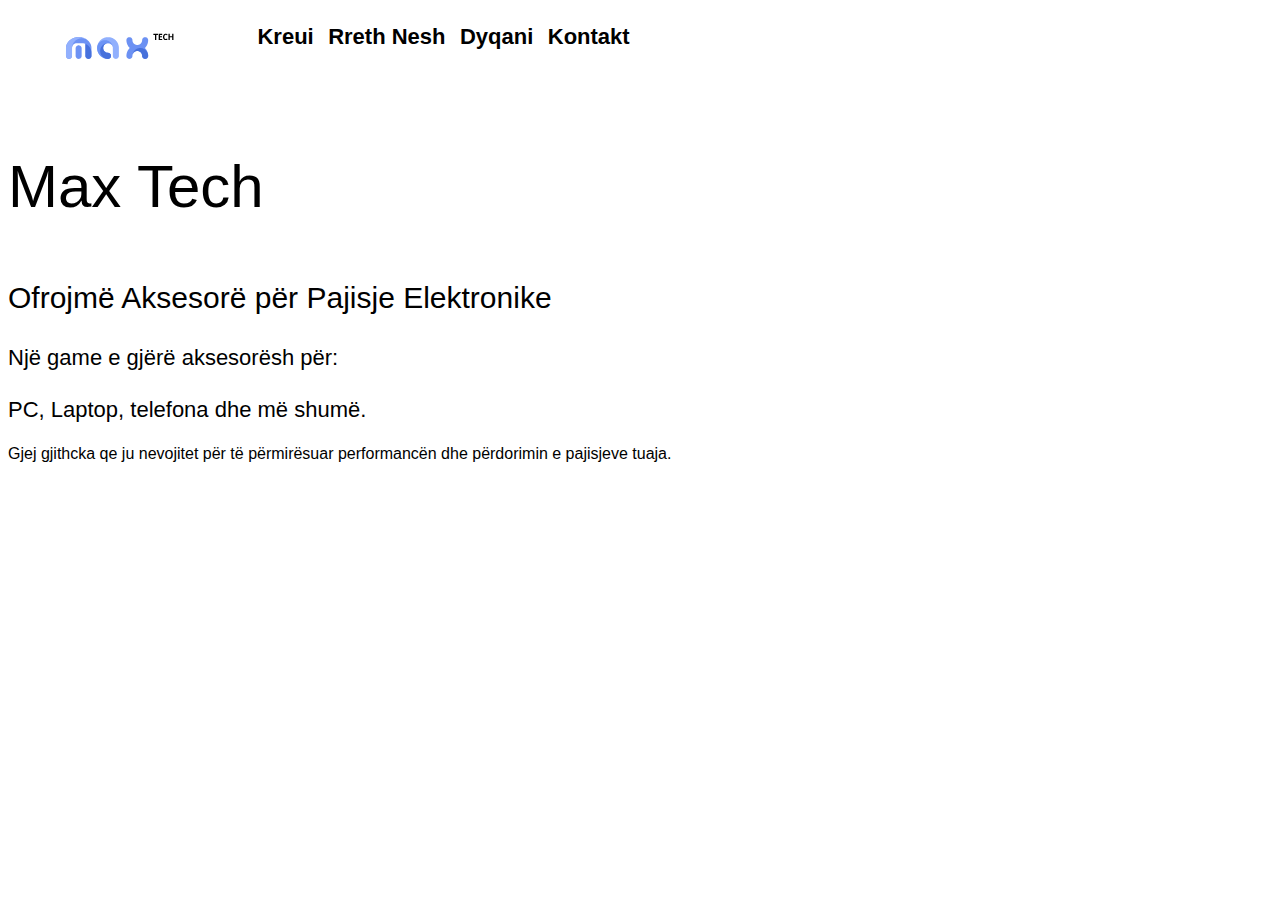
==== index.html @ 7ba9bfcb "import max tech" ====
<!DOCTYPE html>
<html lang="en">
<head>
  <meta charset="UTF-8">
  <meta name="viewport" content="width=device-width, initial-scale=1.0">
  <title>Max Tech</title>

  <style>
    body{
      font-family: Arial, Helvetica, sans-serif;
    }


    .max-tech-logo {
      width: 200px;
    }

    .menuja-kryesore {
      display: inline-block;
      vertical-align: top;
    }

    .menuja-kryesore li {
      display: inline-block;
      font-size: 22px;
      font-weight: bold;
      margin-left: 5px;
      margin-right: 5px;
    }

    .titulli {
       font-size: 60px;
    }

    .nentitulli{
      font-size: 30px;
    }

    .produktet {
      font-size: 22px;
    }
    
  </style>
</head>
<body>

  <img src="asete/imazhe/optimal.svg" alt="max tech" class="max-tech-logo">
  <ul class="menuja-kryesore">
    <li>Kreui</li>
    <li>Rreth Nesh</li>
    <li>Dyqani</li>
    <li>Kontakt</li>
  </ul>


  <p class="titulli">
    Max Tech
  </p>

  <p class="nentitulli">
    Ofrojmë Aksesorë për Pajisje Elektronike
  </p>


  <p class="produktet">
    Një game e gjërë aksesorësh për:<br/><br/> PC, Laptop, telefona dhe më shumë.
  </p>



  <p>Gjej gjithcka qe ju nevojitet për të përmirësuar performancën dhe përdorimin e pajisjeve tuaja.</p>
</body>
</html>
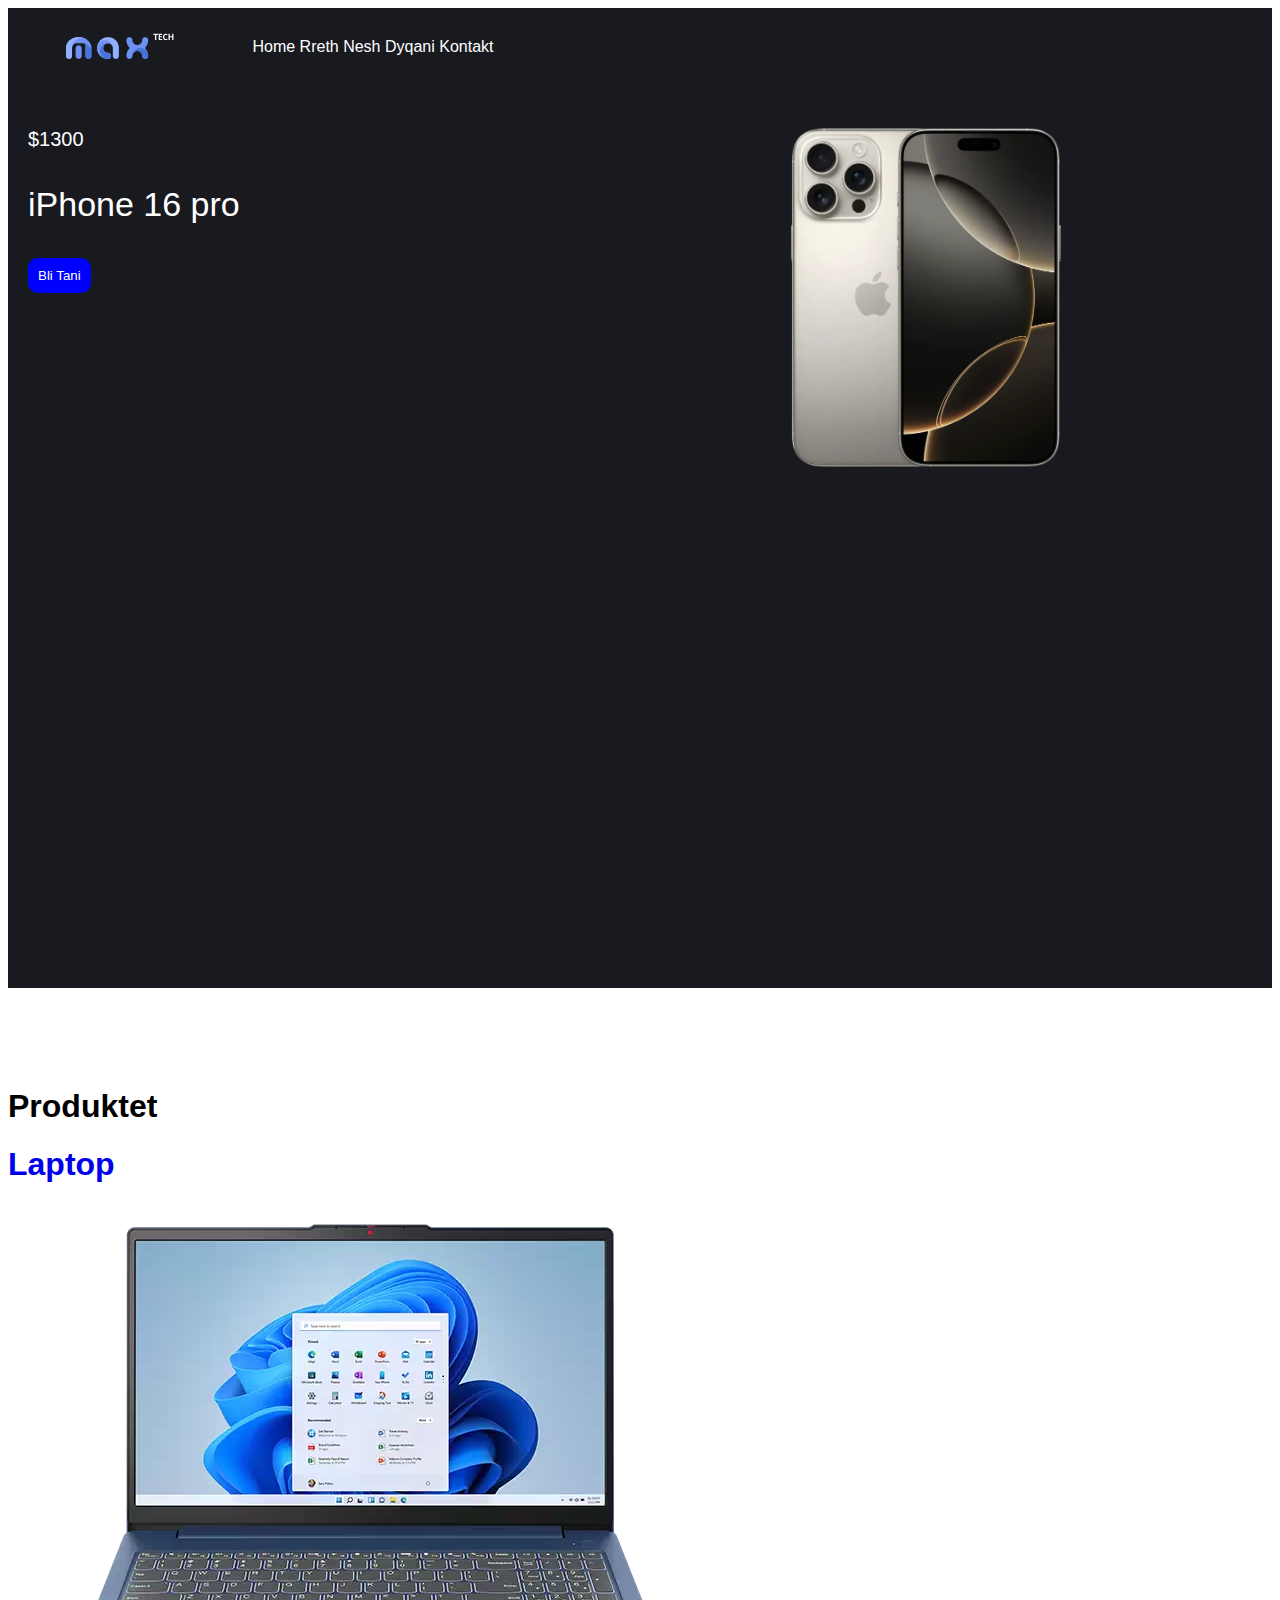
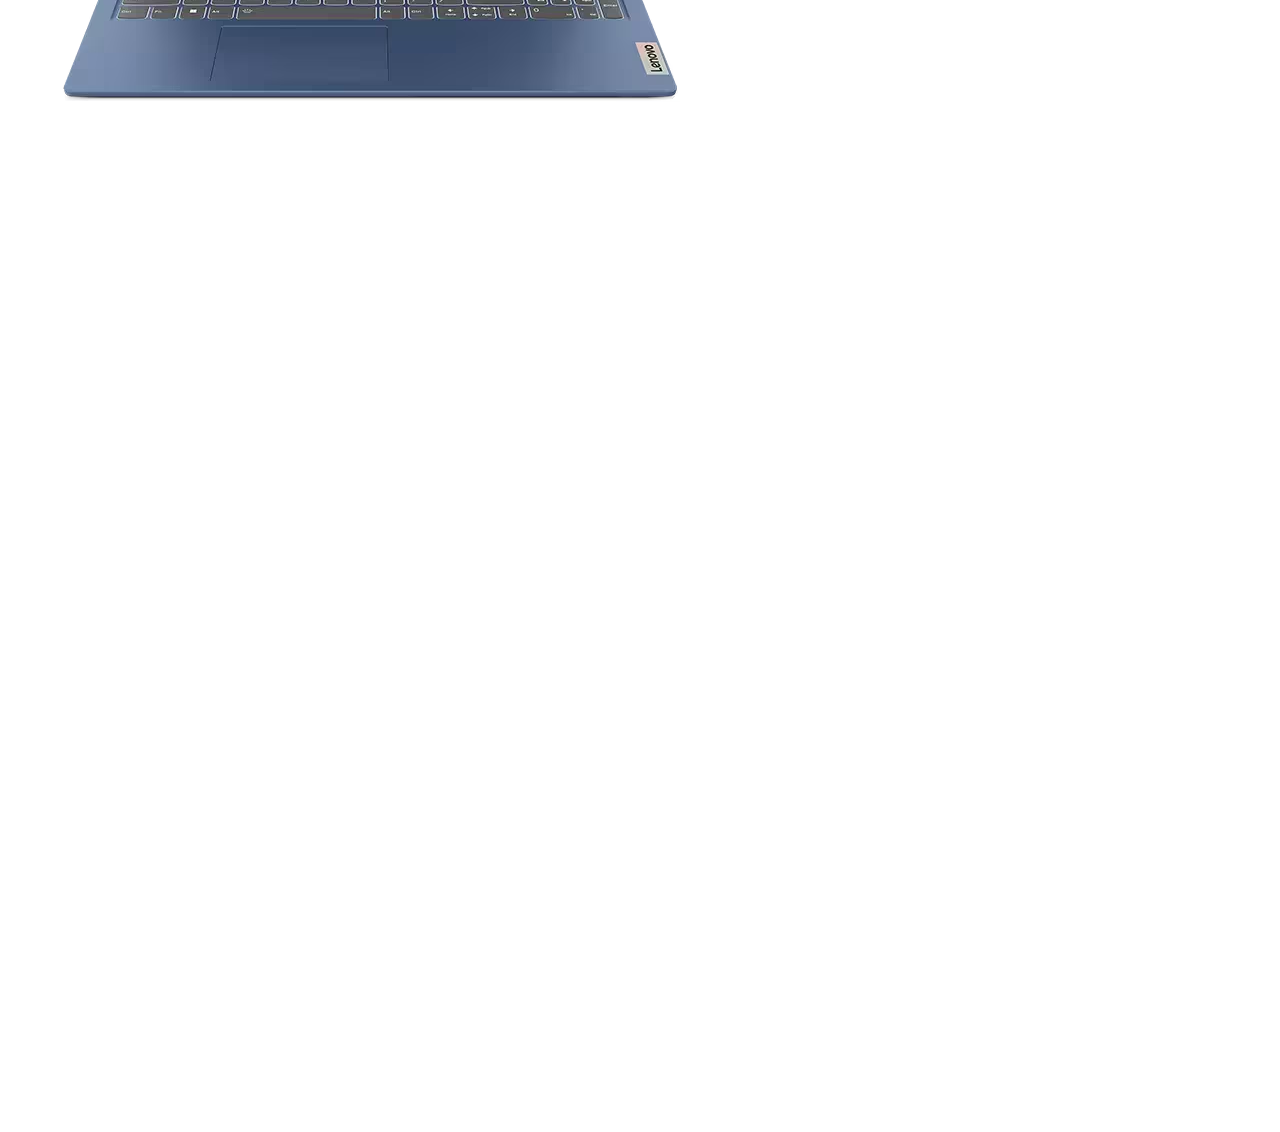
==== commit 8cded24f: "newmax" ====
--- a/index.html
+++ b/index.html
@@ -6,68 +6,194 @@
   <title>Max Tech</title>
 
   <style>
-    body{
+    body {
       font-family: Arial, Helvetica, sans-serif;
+      padding-bottom: 1000px;
+      margin: none !important;
+    }
+    .max-tech-logo {
+      vertical-align: middle;
+      width: 200px;
+    }
+
+    ul {
+      display: inline-block;
+    }
+
+    ul li {
+      display: inline-block;
+      color: white;
     }
 
 
-    .max-tech-logo {
-      width: 200px;
+    .forma-e-regjistrimit {
+      margin-bottom: 400px;
     }
 
-    .menuja-kryesore {
-      display: inline-block;
-      vertical-align: top;
+
+    .imazhi-produktit {
+      width: 300px;
+      height: 
+      350px;
+      object-fit: contain
     }
 
-    .menuja-kryesore li {
-      display: inline-block;
+    .cmimi-i-produktit {
+      color: green;
+      font-weight: bold;
       font-size: 22px;
-      font-weight: bold;
-      margin-left: 5px;
-      margin-right: 5px;
     }
 
-    .titulli {
-       font-size: 60px;
+
+    .shto-ne-shporte {
+      background-color: rgb(35, 145, 255);
+      color: white;
+      border: none;
+      padding: 10px;
+      font-size: 18px;
+      border-radius: 5px;
     }
 
-    .nentitulli{
-      font-size: 30px;
+    .produkt {
+      width: 300px;
+      padding: 15px;
+      border: 2px solid rgba(128, 128, 128, 0.613);
+      border-radius: 5px;
+      display: inline-block;
+      margin-right: 10px;
+      margin-left: 10px;
     }
 
-    .produktet {
-      font-size: 22px;
+    .headeri-max-tech {
+      background-color: rgb(0, 81, 255);
     }
+
+    .pjesa-kryesore {
+      background-color: mediumseagreen;
+    }
+
+    .section-1 {
+      background-color: coral;
+      width: 100%;
+      height: 100vh;
+      margin-bottom: 100px;
+    }
+
+    .menuja-kryesore a {
+      color: white;
+      text-decoration: none;
+    }
+
+    html {
+      scroll-behavior: smooth;
+    }
+
+
+    #home {
+      background-color: rgb(24, 26, 32);
+      color: white;
+    }
+
+    .headeri-max-tech{
+      background-color: rgb(24, 26, 32);
+      color: white;
+    }
+
+    .foto-iphone{
+      width: 100%;
+    }
+
+    .majtas{
+      display: inline-block;
+ 
+      width: 45%;
+      height: 100%;
+      vertical-align: top;
+      padding: 20px;
+    }
+
+    .djathtas{
+      display: inline-block;
     
+      width: 45%;
+      height: 100%;
+      padding: 20px;
+    }
+
+    .cmimi-divi-kryesore {
+      font-size: 20px;
+    }
+
+    .iphone16pro{
+      font-size: 34px;
+    }
+
+    .butoni-bli-tani{
+      background-color: blue;
+      color: white;
+      border: none;
+      padding: 10px;
+      border-radius: 10px;
+    }
+
+    .kategori {
+      text-decoration: none;
+    }
+
   </style>
 </head>
 <body>
 
+  <header class="headeri-max-tech"> 
   <img src="asete/imazhe/optimal.svg" alt="max tech" class="max-tech-logo">
   <ul class="menuja-kryesore">
-    <li>Kreui</li>
-    <li>Rreth Nesh</li>
-    <li>Dyqani</li>
-    <li>Kontakt</li>
+    <li><a href="#home">Home</a></li>
+    <li><a href="#rreth-nesh">Rreth Nesh</a> </li>
+    <li><a href="#dyqani">Dyqani</a></li>
+    <li><a href="#kontakt">Kontakt</a></li>
   </ul>
+  </header>
 
 
-  <p class="titulli">
-    Max Tech
-  </p>
+  <section class="section-1" id="home">
 
-  <p class="nentitulli">
-    Ofrojmë Aksesorë për Pajisje Elektronike
-  </p>
+    <div class="majtas">
+      <p class="cmimi-divi-kryesore">$1300</p>
+      <p class="iphone16pro">iPhone 16 pro</p>
+      <button class="butoni-bli-tani">Bli Tani</button>
+    </div>
+
+    <div class="djathtas">
+    <img src="asete/imazhe/Natural_i_Phone_16_Pro_aa1c673c69.webp" class="foto-iphone">
+    </div>
+ 
+
+  </section>
+
+  <section>
+    <h1>Produktet</h1>
 
 
-  <p class="produktet">
-    Një game e gjërë aksesorësh për:<br/><br/> PC, Laptop, telefona dhe më shumë.
-  </p>
+    <a href="laptop.html" class="kategori">
+      <div>
+        <h1>Laptop</h1>
+        <img src="asete/imazhe/lenovo-ideapad-slim-3i-15inch-gen8-abyss-blue.avif" alt="">
+      </div>
+      
+    </a>
+
+  </section>
 
 
 
-  <p>Gjej gjithcka qe ju nevojitet për të përmirësuar performancën dhe përdorimin e pajisjeve tuaja.</p>
+
+  <section>
+  <!--Produkti-->
+
+
+
+
+  </section>
+
 </body>
 </html>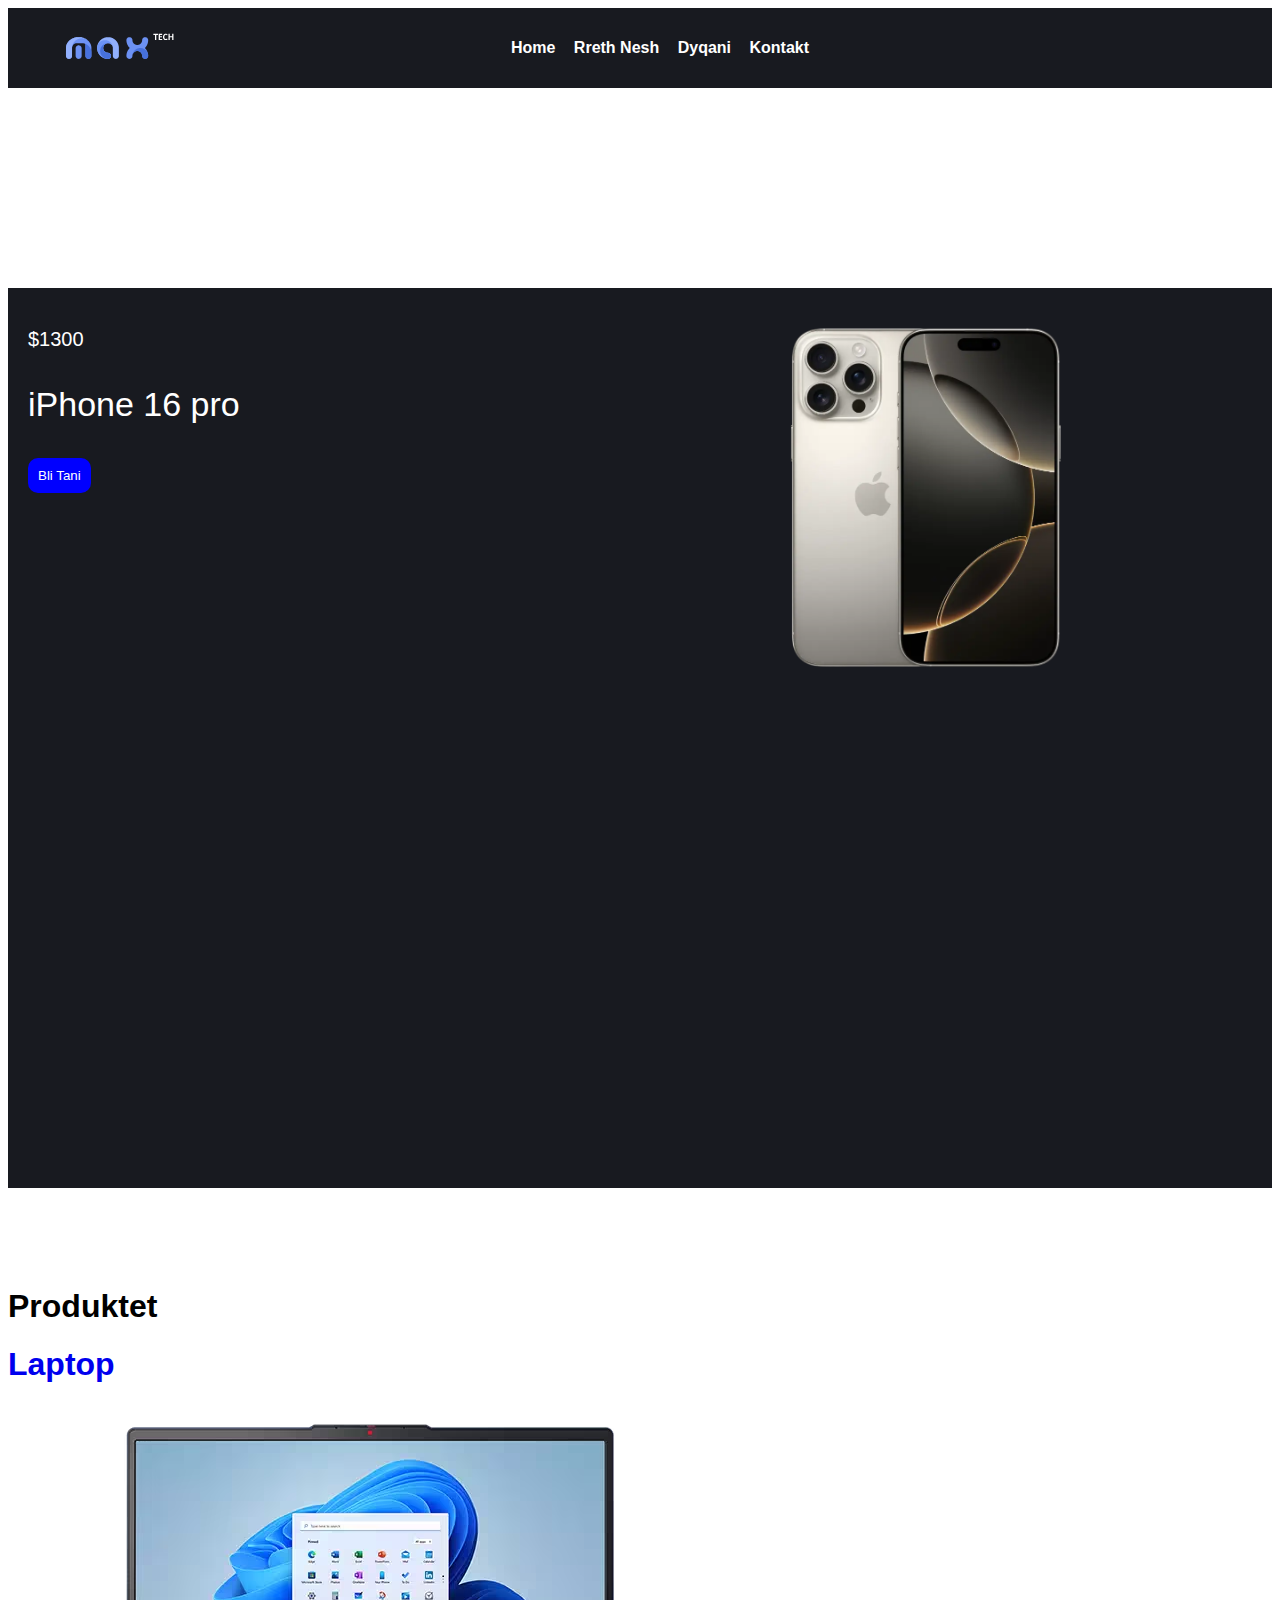
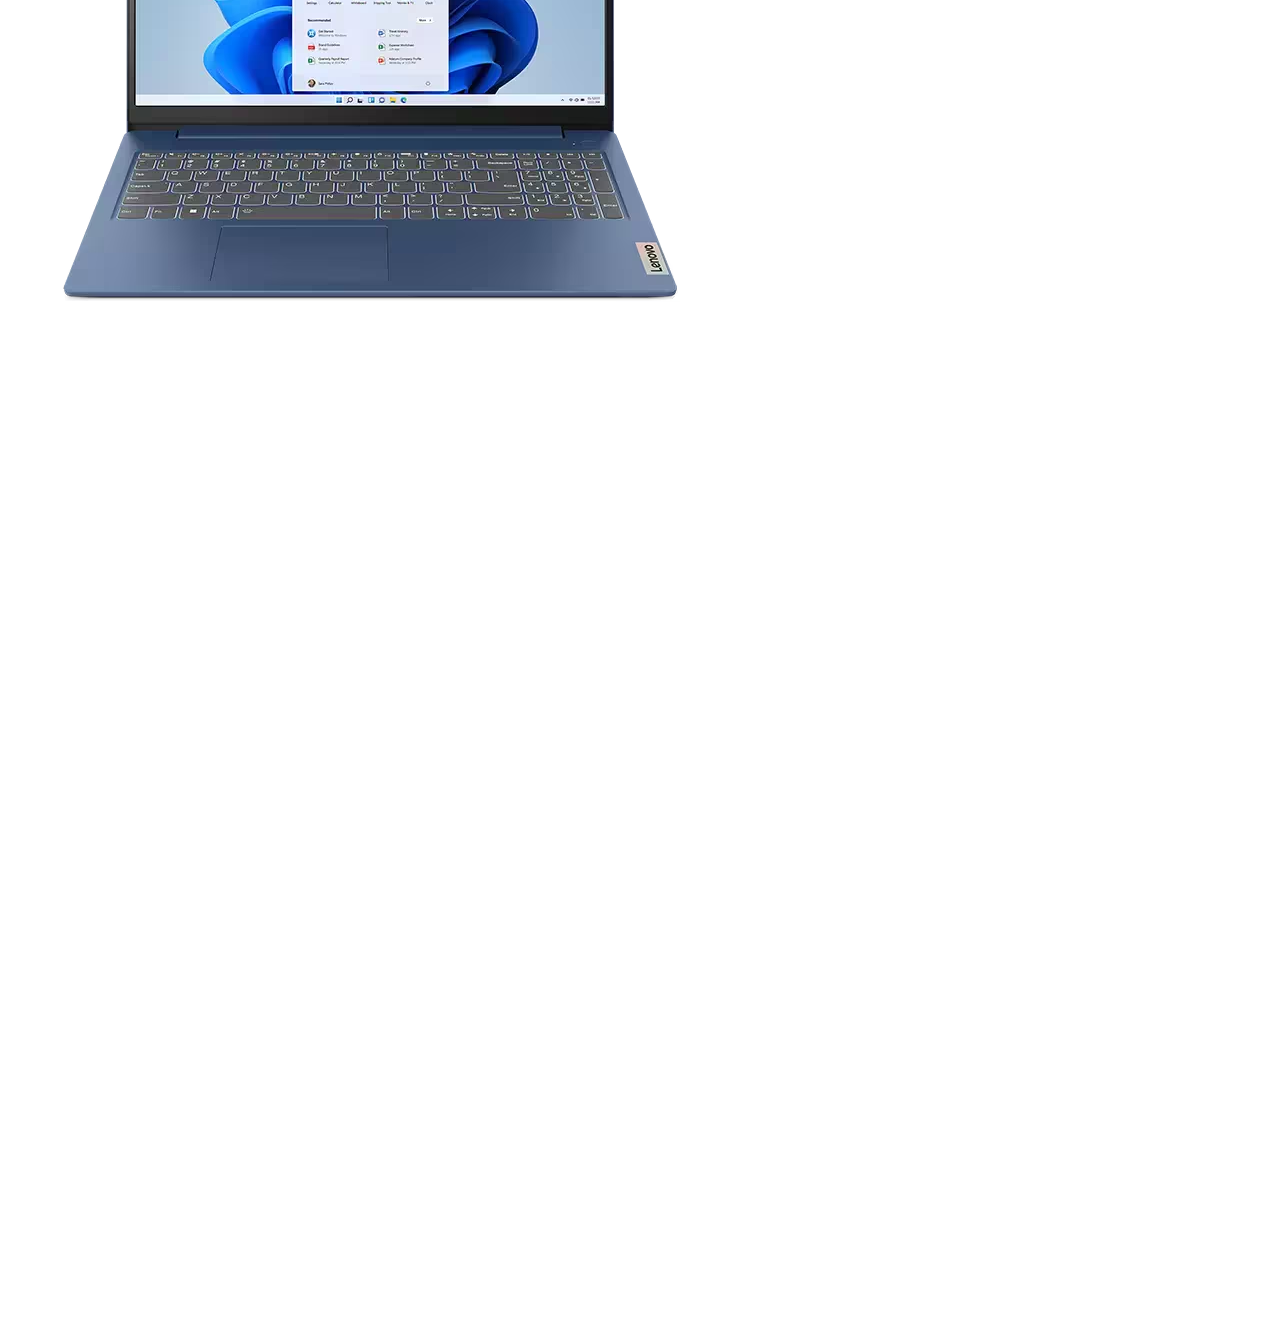
==== commit 73693e93: "projekti" ====
--- a/index.html
+++ b/index.html
@@ -4,154 +4,29 @@
   <meta charset="UTF-8">
   <meta name="viewport" content="width=device-width, initial-scale=1.0">
   <title>Max Tech</title>
-
-  <style>
-    body {
-      font-family: Arial, Helvetica, sans-serif;
-      padding-bottom: 1000px;
-      margin: none !important;
-    }
-    .max-tech-logo {
-      vertical-align: middle;
-      width: 200px;
-    }
-
-    ul {
-      display: inline-block;
-    }
-
-    ul li {
-      display: inline-block;
-      color: white;
-    }
-
-
-    .forma-e-regjistrimit {
-      margin-bottom: 400px;
-    }
-
-
-    .imazhi-produktit {
-      width: 300px;
-      height: 
-      350px;
-      object-fit: contain
-    }
-
-    .cmimi-i-produktit {
-      color: green;
-      font-weight: bold;
-      font-size: 22px;
-    }
-
-
-    .shto-ne-shporte {
-      background-color: rgb(35, 145, 255);
-      color: white;
-      border: none;
-      padding: 10px;
-      font-size: 18px;
-      border-radius: 5px;
-    }
-
-    .produkt {
-      width: 300px;
-      padding: 15px;
-      border: 2px solid rgba(128, 128, 128, 0.613);
-      border-radius: 5px;
-      display: inline-block;
-      margin-right: 10px;
-      margin-left: 10px;
-    }
-
-    .headeri-max-tech {
-      background-color: rgb(0, 81, 255);
-    }
-
-    .pjesa-kryesore {
-      background-color: mediumseagreen;
-    }
-
-    .section-1 {
-      background-color: coral;
-      width: 100%;
-      height: 100vh;
-      margin-bottom: 100px;
-    }
-
-    .menuja-kryesore a {
-      color: white;
-      text-decoration: none;
-    }
-
-    html {
-      scroll-behavior: smooth;
-    }
-
-
-    #home {
-      background-color: rgb(24, 26, 32);
-      color: white;
-    }
-
-    .headeri-max-tech{
-      background-color: rgb(24, 26, 32);
-      color: white;
-    }
-
-    .foto-iphone{
-      width: 100%;
-    }
-
-    .majtas{
-      display: inline-block;
- 
-      width: 45%;
-      height: 100%;
-      vertical-align: top;
-      padding: 20px;
-    }
-
-    .djathtas{
-      display: inline-block;
-    
-      width: 45%;
-      height: 100%;
-      padding: 20px;
-    }
-
-    .cmimi-divi-kryesore {
-      font-size: 20px;
-    }
-
-    .iphone16pro{
-      font-size: 34px;
-    }
-
-    .butoni-bli-tani{
-      background-color: blue;
-      color: white;
-      border: none;
-      padding: 10px;
-      border-radius: 10px;
-    }
-
-    .kategori {
-      text-decoration: none;
-    }
-
-  </style>
+  <link rel="stylesheet" href="asete/css/index.css">
+  <link rel="stylesheet" href="asete/css/header.css">
 </head>
 <body>
 
   <header class="headeri-max-tech"> 
-  <img src="asete/imazhe/optimal.svg" alt="max tech" class="max-tech-logo">
-  <ul class="menuja-kryesore">
-    <li><a href="#home">Home</a></li>
-    <li><a href="#rreth-nesh">Rreth Nesh</a> </li>
-    <li><a href="#dyqani">Dyqani</a></li>
-    <li><a href="#kontakt">Kontakt</a></li>
-  </ul>
+    <div class="header-container">
+      <div class="left-side">
+        <img src="asete/imazhe/optimal.svg" alt="max tech" class="max-tech-logo">
+      </div>
+
+      <div class="right-side">
+        <ul class="menuja-kryesore">
+          <li><a href="#home">Home</a></li>
+          <li><a href="#rreth-nesh">Rreth Nesh</a> </li>
+          <li><a href="#dyqani">Dyqani</a></li>
+          <li><a href="#kontakt">Kontakt</a></li>
+        </ul>
+      </div>
+    
+     
+    </div>
+  
   </header>
 
 
--- a/asete/css/index.css
+++ b/asete/css/index.css
@@ -0,0 +1,123 @@
+
+    body {
+      font-family: Arial, Helvetica, sans-serif;
+      padding-bottom: 1000px;
+      margin: none !important;
+    }
+   
+
+
+    .forma-e-regjistrimit {
+      margin-bottom: 400px;
+    }
+
+
+    .imazhi-produktit {
+      width: 300px;
+      height: 
+      350px;
+      object-fit: contain
+    }
+
+    .cmimi-i-produktit {
+      color: green;
+      font-weight: bold;
+      font-size: 22px;
+    }
+
+
+    .shto-ne-shporte {
+      background-color: rgb(35, 145, 255);
+      color: white;
+      border: none;
+      padding: 10px;
+      font-size: 18px;
+      border-radius: 5px;
+    }
+
+    .produkt {
+      width: 300px;
+      padding: 15px;
+      border: 2px solid rgba(128, 128, 128, 0.613);
+      border-radius: 5px;
+      display: inline-block;
+      margin-right: 10px;
+      margin-left: 10px;
+    }
+
+    .headeri-max-tech {
+      background-color: rgb(0, 81, 255);
+    }
+
+    .pjesa-kryesore {
+      background-color: mediumseagreen;
+    }
+
+    .section-1 {
+      background-color: coral;
+      width: 100%;
+      height: 100vh;
+      margin-bottom: 100px;
+      margin-top: 200px;
+    }
+
+    .menuja-kryesore a {
+      color: white;
+      text-decoration: none;
+    }
+
+    html {
+      scroll-behavior: smooth;
+    }
+
+
+    #home {
+      background-color: rgb(24, 26, 32);
+      color: white;
+    }
+
+    .headeri-max-tech{
+      background-color: rgb(24, 26, 32);
+      color: white;
+    }
+
+    .foto-iphone{
+      width: 100%;
+    }
+
+    .majtas{
+      display: inline-block;
+ 
+      width: 45%;
+      height: 100%;
+      vertical-align: top;
+      padding: 20px;
+    }
+
+    .djathtas{
+      display: inline-block;
+    
+      width: 45%;
+      height: 100%;
+      padding: 20px;
+    }
+
+    .cmimi-divi-kryesore {
+      font-size: 20px;
+    }
+
+    .iphone16pro{
+      font-size: 34px;
+    }
+
+    .butoni-bli-tani{
+      background-color: blue;
+      color: white;
+      border: none;
+      padding: 10px;
+      border-radius: 10px;
+    }
+
+    .kategori {
+      text-decoration: none;
+    }
--- a/asete/css/header.css
+++ b/asete/css/header.css
@@ -0,0 +1,39 @@
+.max-tech-logo {
+    vertical-align: middle;
+    width: 200px;
+  }
+
+  .headeri-max-tech {
+    background-color: rgb(24, 26, 32);
+  }
+
+
+  ul {
+    display: inline-block;
+    margin-left: -170px;
+  }
+
+  ul li {
+    display: inline-block;
+    color: white;
+    font-weight: bold;
+    margin-left: 7px;
+    margin-right: 7px;
+  }
+
+  .header-container{
+    display: flex;
+  }
+  .left-side{
+    width: 170px;
+    display: flex;
+    align-items: center;
+   
+  }
+  .right-side{
+    flex: 1;
+    display: flex;
+    justify-content: center;
+    align-items: center;
+
+  }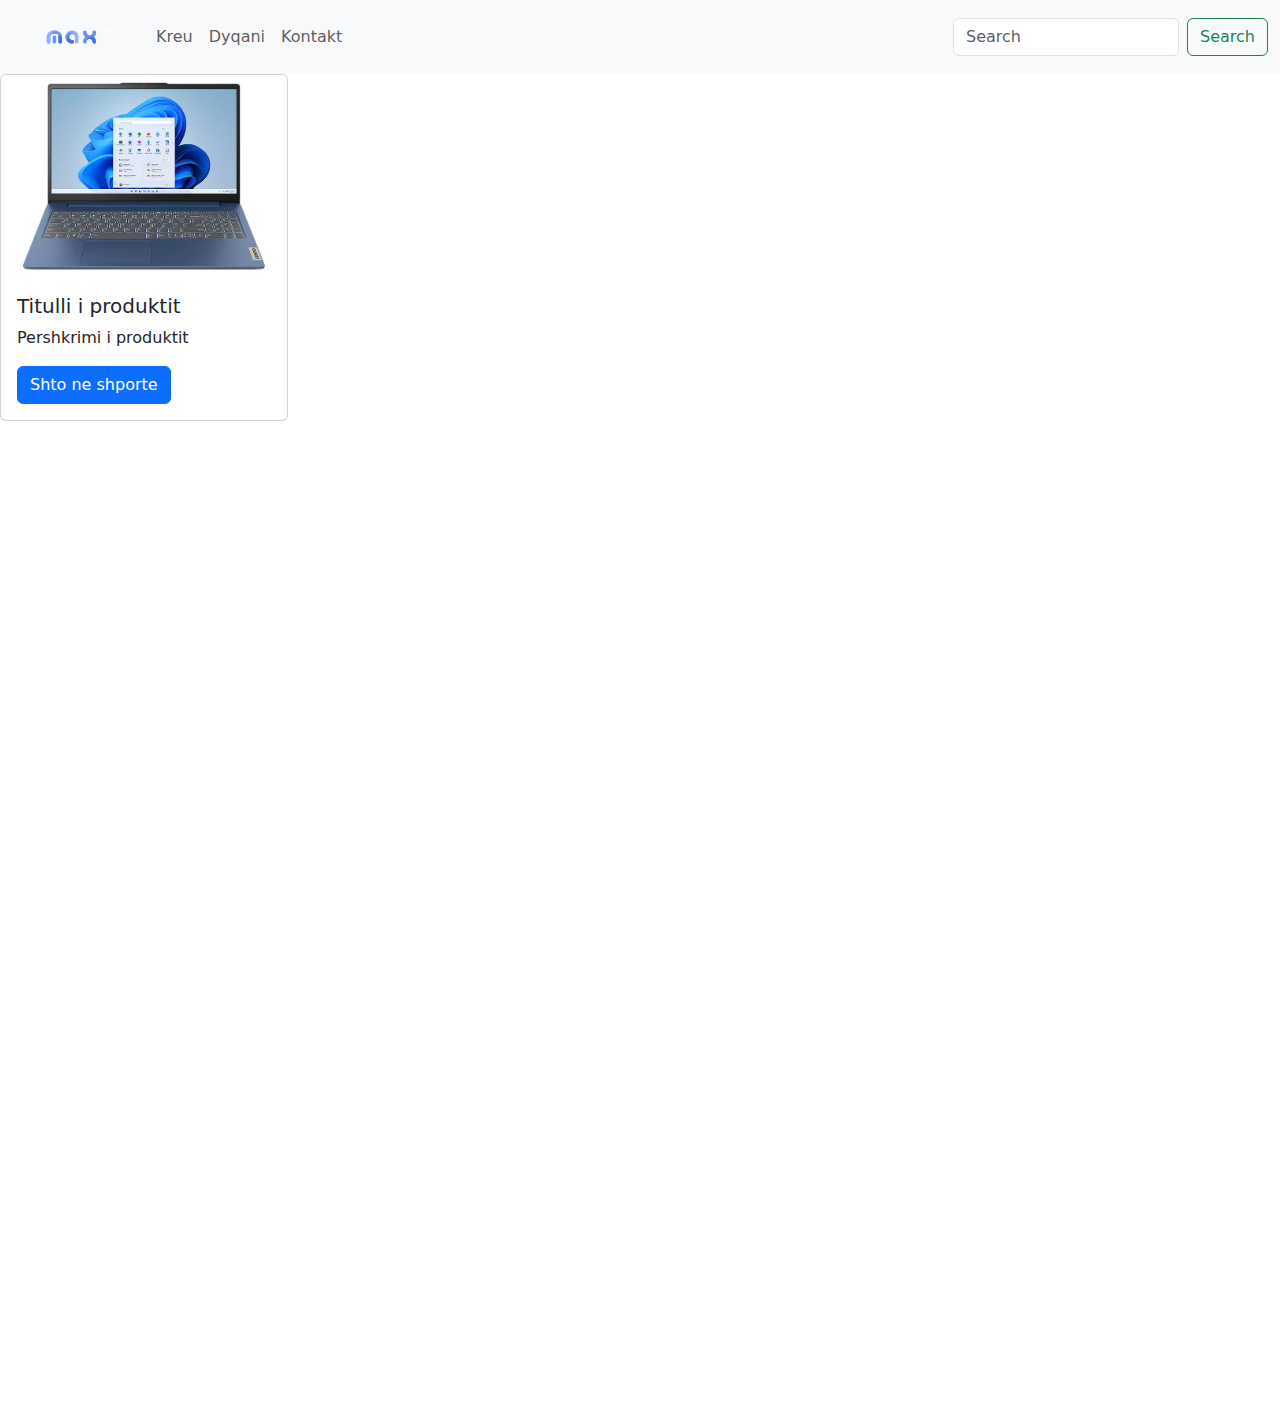
==== commit 899d26bb: "commit" ====
--- a/index.html
+++ b/index.html
@@ -6,69 +6,56 @@
   <title>Max Tech</title>
   <link rel="stylesheet" href="asete/css/index.css">
   <link rel="stylesheet" href="asete/css/header.css">
+  <link href="https://cdn.jsdelivr.net/npm/bootstrap@5.3.3/dist/css/bootstrap.min.css" rel="stylesheet" integrity="sha384-QWTKZyjpPEjISv5WaRU9OFeRpok6YctnYmDr5pNlyT2bRjXh0JMhjY6hW+ALEwIH" crossorigin="anonymous">
+<script src="https://cdn.jsdelivr.net/npm/bootstrap@5.3.3/dist/js/bootstrap.bundle.min.js" integrity="sha384-YvpcrYf0tY3lHB60NNkmXc5s9fDVZLESaAA55NDzOxhy9GkcIdslK1eN7N6jIeHz" crossorigin="anonymous"></script>
 </head>
 <body>
 
   <header class="headeri-max-tech"> 
-    <div class="header-container">
-      <div class="left-side">
-        <img src="asete/imazhe/optimal.svg" alt="max tech" class="max-tech-logo">
+    <nav class="navbar navbar-expand-lg bg-body-tertiary">
+      <div class="container-fluid">
+        <a class="navbar-brand" href="#">
+          <img src="asete/imazhe/optimal.svg" alt="" style="width: 120px;">
+        </a>
+        <button class="navbar-toggler" type="button" data-bs-toggle="collapse" data-bs-target="#navbarSupportedContent" aria-controls="navbarSupportedContent" aria-expanded="false" aria-label="Toggle navigation">
+          <span class="navbar-toggler-icon"></span>
+        </button>
+        <div class="collapse navbar-collapse" id="navbarSupportedContent">
+          <ul class="navbar-nav me-auto mb-2 mb-lg-0">
+            <li class="nav-item">
+              <a class="nav-link" href="#">Kreu</a>
+            </li>
+            <li class="nav-item">
+              <a class="nav-link" href="#">Dyqani</a>
+            </li>
+            <li class="nav-item">
+              <a class="nav-link" href="#">Kontakt</a>
+            </li>
+          
+          </ul>
+          <form class="d-flex" role="search">
+            <input class="form-control me-2" type="search" placeholder="Search" aria-label="Search">
+            <button class="btn btn-outline-success" type="submit">Search</button>
+          </form>
+        </div>
       </div>
-
-      <div class="right-side">
-        <ul class="menuja-kryesore">
-          <li><a href="#home">Home</a></li>
-          <li><a href="#rreth-nesh">Rreth Nesh</a> </li>
-          <li><a href="#dyqani">Dyqani</a></li>
-          <li><a href="#kontakt">Kontakt</a></li>
-        </ul>
-      </div>
-    
-     
-    </div>
-  
+    </nav>
   </header>
-
-
-  <section class="section-1" id="home">
-
-    <div class="majtas">
-      <p class="cmimi-divi-kryesore">$1300</p>
-      <p class="iphone16pro">iPhone 16 pro</p>
-      <button class="butoni-bli-tani">Bli Tani</button>
-    </div>
-
-    <div class="djathtas">
-    <img src="asete/imazhe/Natural_i_Phone_16_Pro_aa1c673c69.webp" class="foto-iphone">
-    </div>
- 
-
-  </section>
-
-  <section>
-    <h1>Produktet</h1>
-
-
-    <a href="laptop.html" class="kategori">
-      <div>
-        <h1>Laptop</h1>
-        <img src="asete/imazhe/lenovo-ideapad-slim-3i-15inch-gen8-abyss-blue.avif" alt="">
-      </div>
-      
-    </a>
-
-  </section>
 
 
 
 
-  <section>
-  <!--Produkti-->
 
+  <div class="card" style="width: 18rem;">
+    <img src="asete/imazhe/lenovo-ideapad-slim-3i-15inch-gen8-abyss-blue.avif" class="card-img-top" alt="...">
+    <div class="card-body">
+      <h5 class="card-title">Titulli i produktit</h5>
+      <p class="card-text">Pershkrimi i produktit</p>
+      <a href="#" class="btn btn-primary">Shto ne shporte</a>
+    </div>
+  </div>
 
-
-
-  </section>
+ 
 
 </body>
 </html>